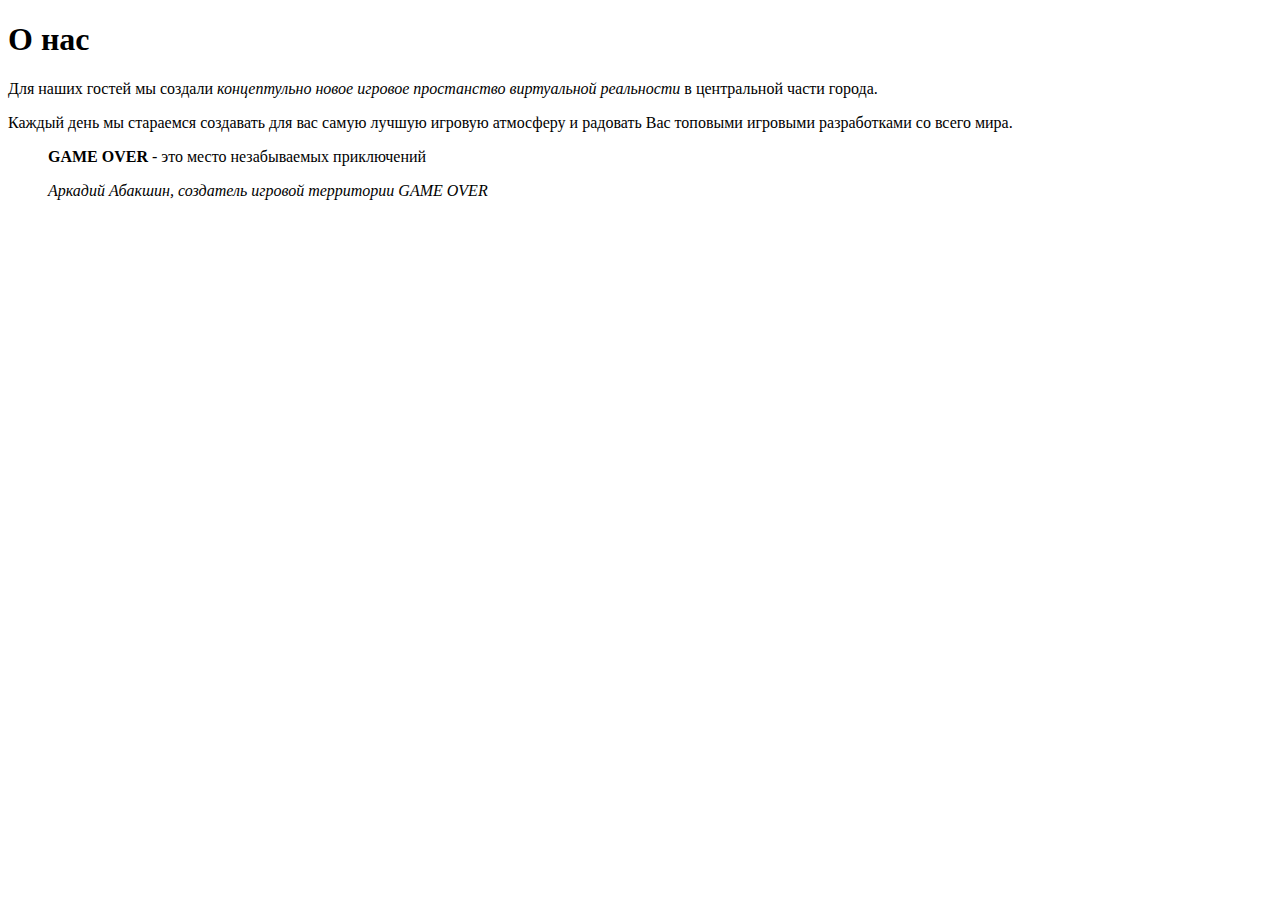
==== index.html @ 4ea8c313 "project" ====
<!DOCTYPE html>
<html lang="en">
<head>
   <meta charset="UTF-8">
   <meta name="viewport" content="width=device-width, initial-scale=1.0">
   <title>Go</title>
</head>
<body>
   <h1>О нас</h1>
   <p>Для наших гостей мы создали <i>концептульно новое игровое простанство виртуальной реальности</i> в центральной части города.</p>
   <p>Каждый день мы стараемся создавать для вас самую лучшую игровую атмосферу и радовать Вас топовыми игровыми разработками со всего мира.</p>
   <blockquote>
      <p><strong>GAME OVER</strong> - это место незабываемых приключений</p>
      <cite>Аркадий Абакшин, создатель игровой территории GAME OVER</cite>
   </blockquote>
   
</body>
</html>
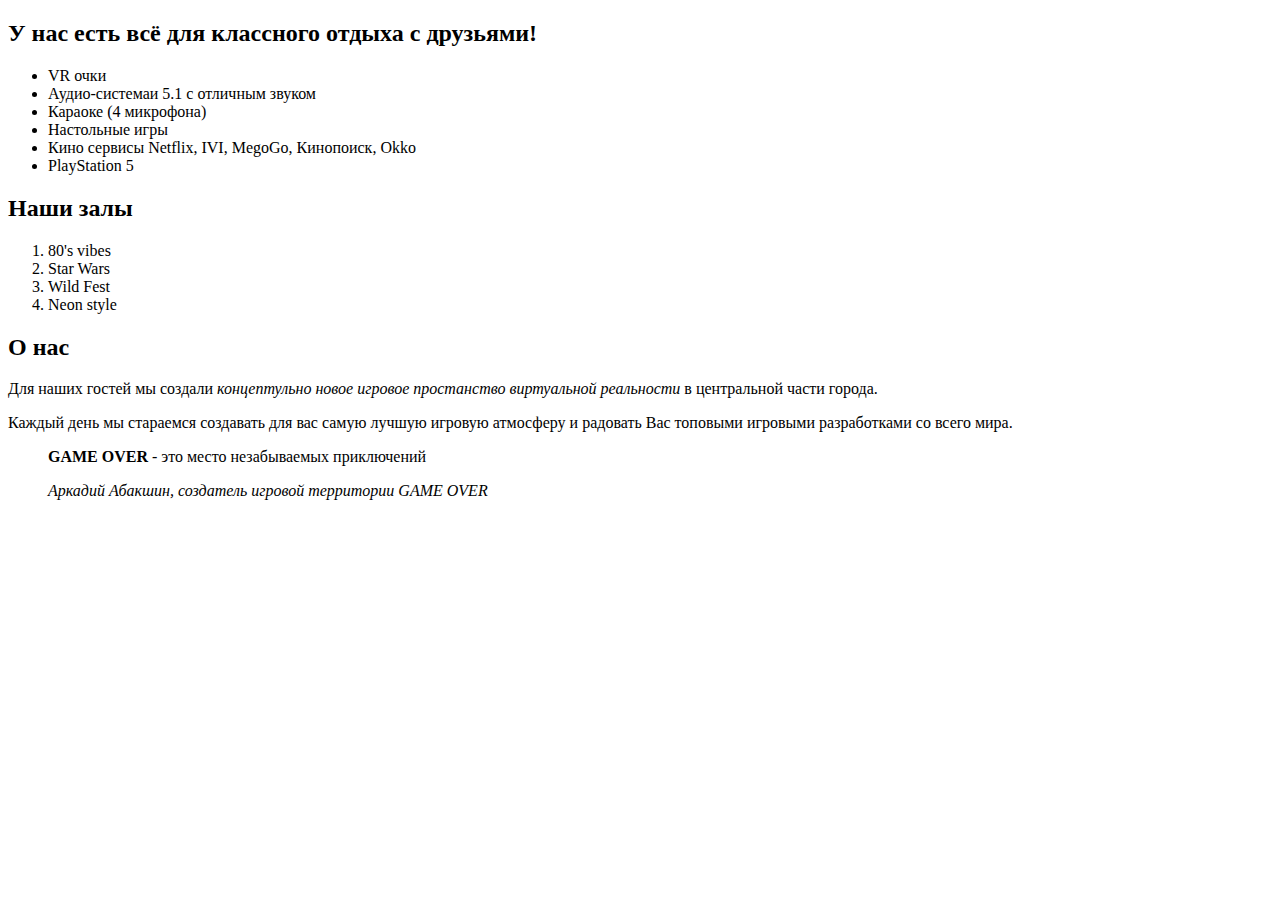
==== commit 110dc7ce: "update" ====
--- a/index.html
+++ b/index.html
@@ -6,7 +6,23 @@
    <title>Go</title>
 </head>
 <body>
-   <h1>О нас</h1>
+   <h2>У нас есть всё для классного отдыха  с друзьями!</h2>
+   <ul>
+      <li>VR очки</li>
+      <li>Аудио-системаи 5.1 с отличным звуком</li>
+      <li>Караоке (4 микрофона)</li>
+      <li>Настольные игры</li>
+      <li>Кино сервисы Netflix, IVI, MegoGo, Кинопоиск, Okko</li>
+      <li>PlayStation 5</li>
+   </ul>
+   <h2>Наши залы</h2>
+   <ol>
+      <li>80's vibes</li>
+      <li>Star Wars</li>
+      <li>Wild Fest</li>
+      <li>Neon style</li>
+   </ol>
+   <h2>О нас</h2>
    <p>Для наших гостей мы создали <i>концептульно новое игровое простанство виртуальной реальности</i> в центральной части города.</p>
    <p>Каждый день мы стараемся создавать для вас самую лучшую игровую атмосферу и радовать Вас топовыми игровыми разработками со всего мира.</p>
    <blockquote>
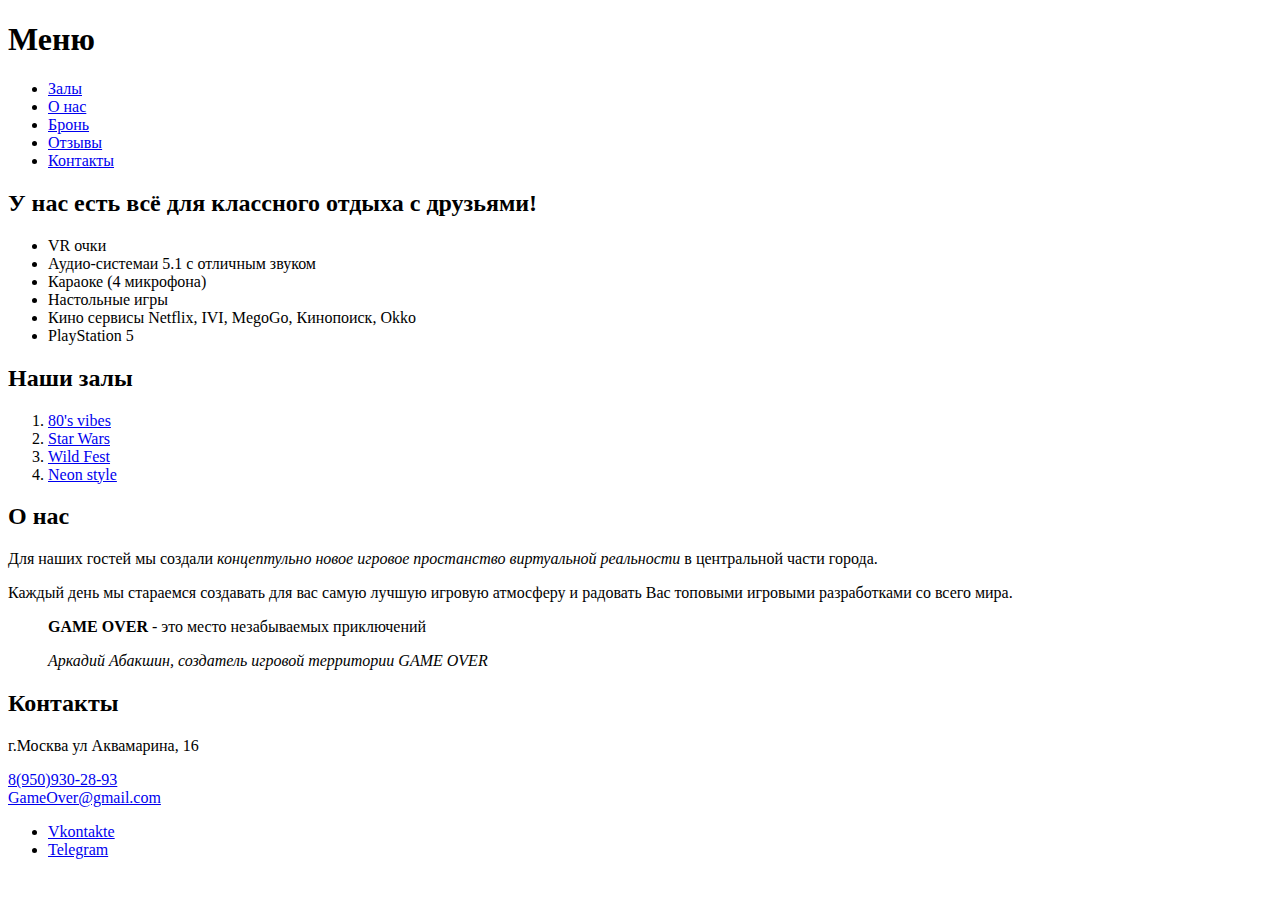
==== commit 79d6cb27: "add new pages" ====
--- a/index.html
+++ b/index.html
@@ -6,6 +6,14 @@
    <title>Go</title>
 </head>
 <body>
+   <h1>Меню</h1>
+   <ul>
+     <li><a href="#halls">Залы</a></li>
+     <li><a href="#about">О нас</a></li>
+     <li><a href="#booking">Бронь</a></li>
+     <li><a href="#reviews">Отзывы</a></li>
+     <li><a href="#contacts">Контакты</a></li>
+   </ul>
    <h2>У нас есть всё для классного отдыха  с друзьями!</h2>
    <ul>
       <li>VR очки</li>
@@ -15,20 +23,28 @@
       <li>Кино сервисы Netflix, IVI, MegoGo, Кинопоиск, Okko</li>
       <li>PlayStation 5</li>
    </ul>
-   <h2>Наши залы</h2>
+   <h2 id="halls">Наши залы</h2>
    <ol>
-      <li>80's vibes</li>
-      <li>Star Wars</li>
-      <li>Wild Fest</li>
-      <li>Neon style</li>
+      <li><a href="/80vibes.html">80's vibes</a></li>
+      <li><a href="/starwars.html">Star Wars</a></li>
+      <li><a href="/wildfest.html">Wild Fest</a></li>
+      <li><a href="/neon.html">Neon style</a></li>
    </ol>
-   <h2>О нас</h2>
+   <h2 id="about">О нас</h2>
    <p>Для наших гостей мы создали <i>концептульно новое игровое простанство виртуальной реальности</i> в центральной части города.</p>
    <p>Каждый день мы стараемся создавать для вас самую лучшую игровую атмосферу и радовать Вас топовыми игровыми разработками со всего мира.</p>
    <blockquote>
       <p><strong>GAME OVER</strong> - это место незабываемых приключений</p>
       <cite>Аркадий Абакшин, создатель игровой территории GAME OVER</cite>
    </blockquote>
-   
+   <h2 id="contacts">Контакты</h2>
+   <p>г.Москва ул Аквамарина, 16</p>
+   <a href="tel:89509302893">8(950)930-28-93</a>
+   <br>
+   <a href="mailto:GameOver@gmail.com">GameOver@gmail.com</a>
+   <ul>
+      <li><a href="https://vk.com/">Vkontakte</a></li>
+      <li><a href="https://web.telegram.org/k/">Telegram</a></li>
+   </ul>
 </body>
 </html>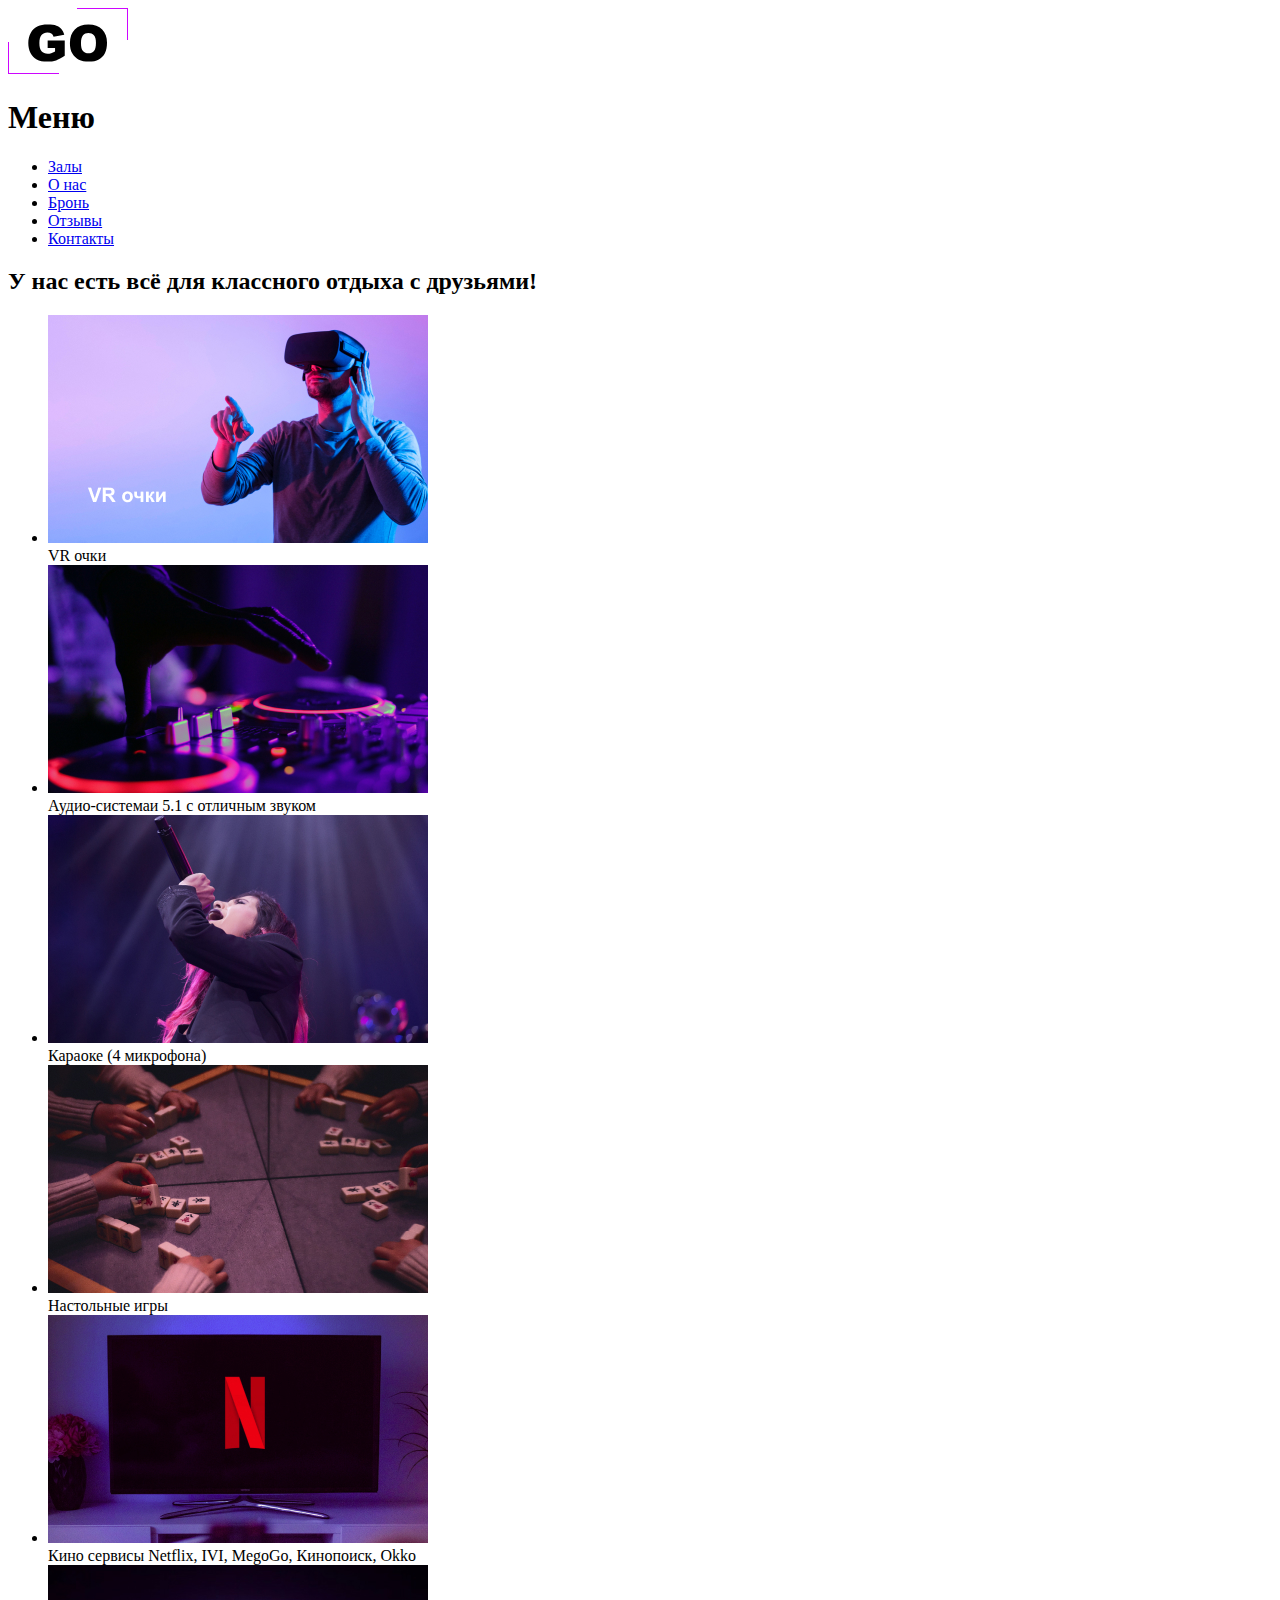
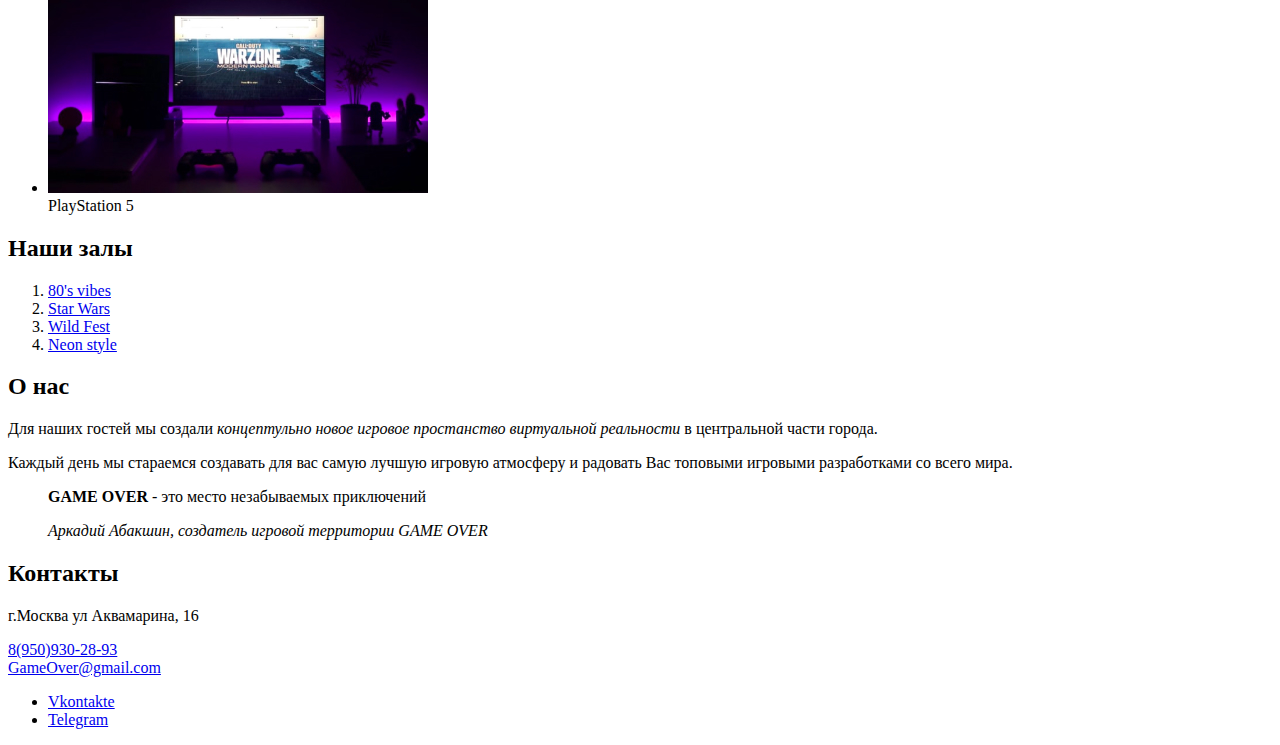
==== commit 2ea4353e: "add images" ====
--- a/index.html
+++ b/index.html
@@ -3,9 +3,12 @@
 <head>
    <meta charset="UTF-8">
    <meta name="viewport" content="width=device-width, initial-scale=1.0">
+   <link rel="icon" type="image/svg+xml" href="assets/images/favicon.svg">
+   <link rel="icon" type="image/png" href="assets/images/favicon.png">
    <title>Go</title>
 </head>
 <body>
+   <img src="./assets/images/logo.svg" alt="GO">
    <h1>Меню</h1>
    <ul>
      <li><a href="#halls">Залы</a></li>
@@ -16,12 +19,30 @@
    </ul>
    <h2>У нас есть всё для классного отдыха  с друзьями!</h2>
    <ul>
-      <li>VR очки</li>
-      <li>Аудио-системаи 5.1 с отличным звуком</li>
-      <li>Караоке (4 микрофона)</li>
-      <li>Настольные игры</li>
-      <li>Кино сервисы Netflix, IVI, MegoGo, Кинопоиск, Okko</li>
-      <li>PlayStation 5</li>
+      <li>
+         <img src="./assets/images/vr.jpg" alt="VR очки"><br>
+         VR очки
+      </li>
+      <li>
+         <img src="./assets/images/audio.jpg" alt="Аудио-системаи"><br>
+         Аудио-системаи 5.1 с отличным звуком
+      </li>
+      <li>
+         <img src="./assets/images/micro.jpg" alt=" Караоке (4 микрофона)"><br>
+         Караоке (4 микрофона)
+      </li>
+      <li>
+         <img src="./assets/images/game.jpg" alt="Настольные игры"><br>
+         Настольные игры
+      </li>
+      <li>
+         <img src="./assets/images/netflix.jpg" alt="Кино сервисы Netflix, IVI, MegoGo, Кинопоиск, Okko"><br>
+         Кино сервисы Netflix, IVI, MegoGo, Кинопоиск, Okko
+      </li>
+      <li>
+         <img src="./assets/images/sony.jpg" alt="PlayStation 5"><br>
+         PlayStation 5
+      </li>
    </ul>
    <h2 id="halls">Наши залы</h2>
    <ol>
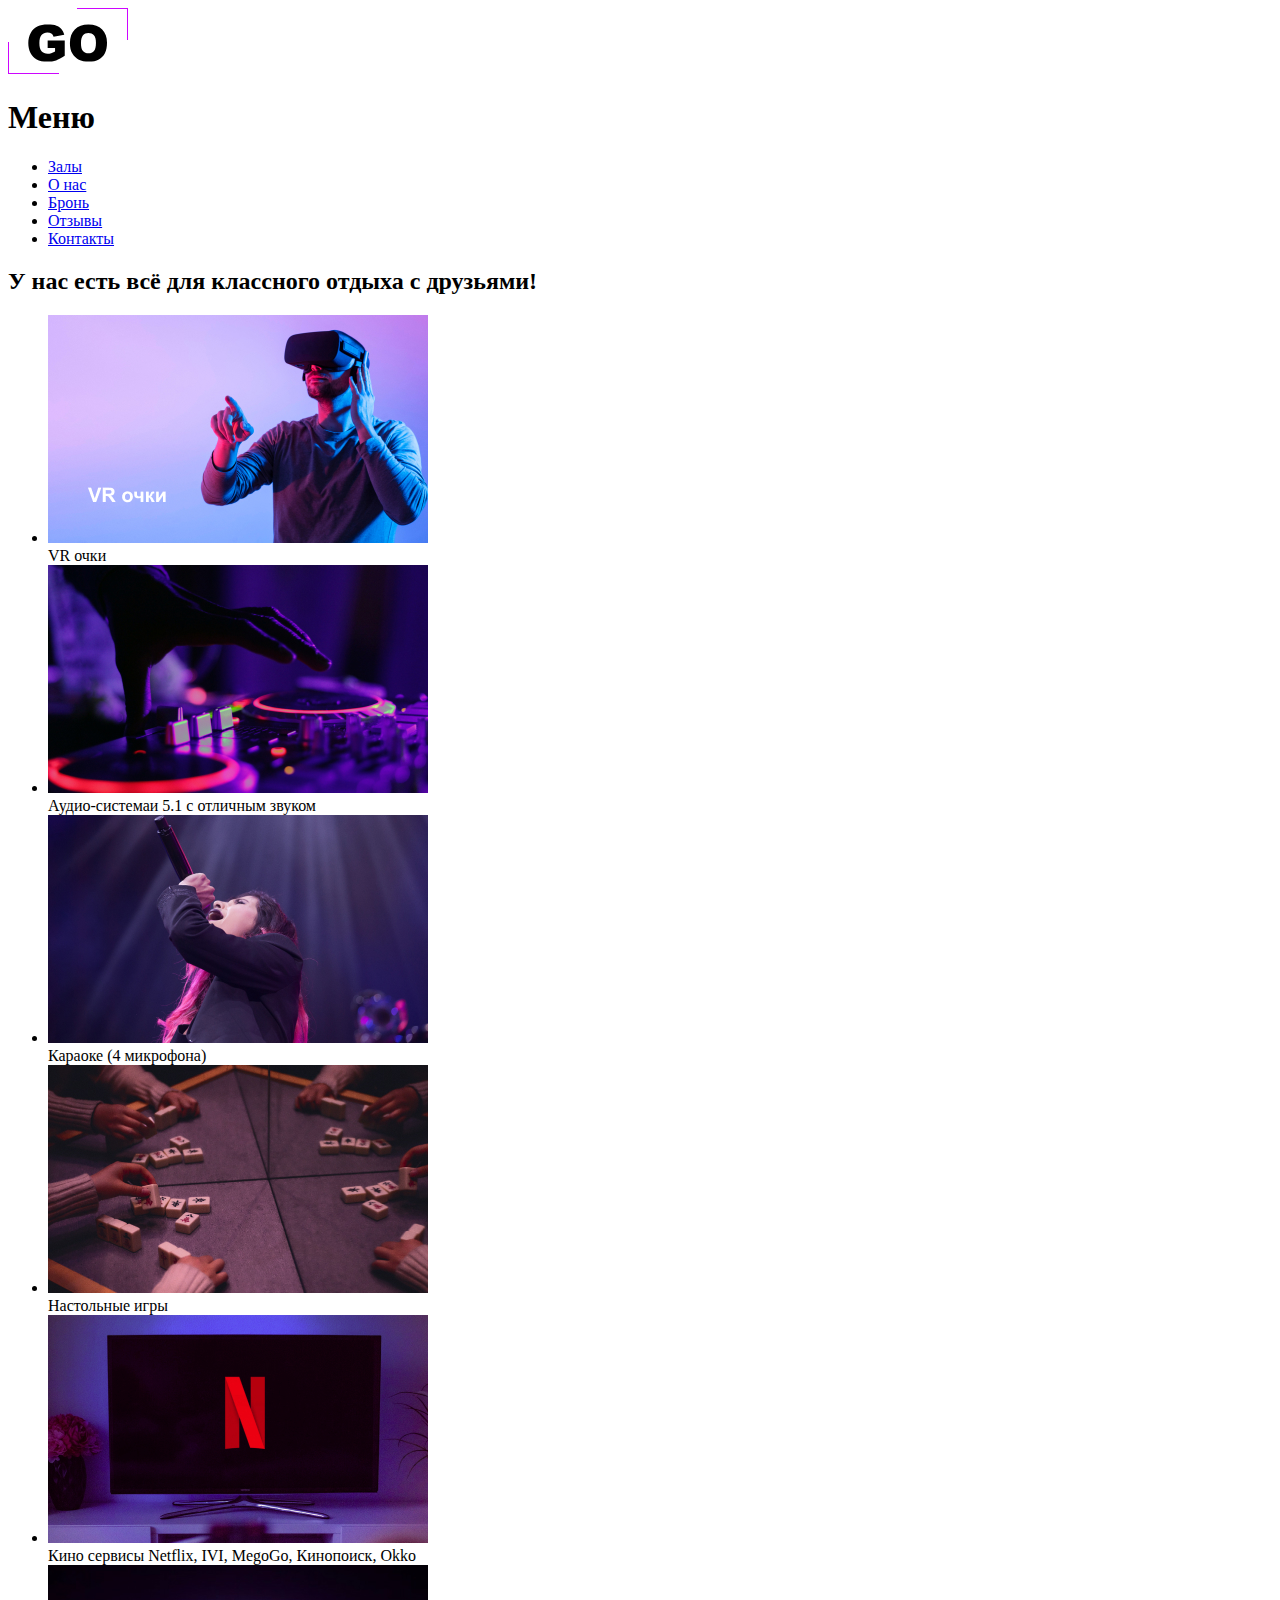
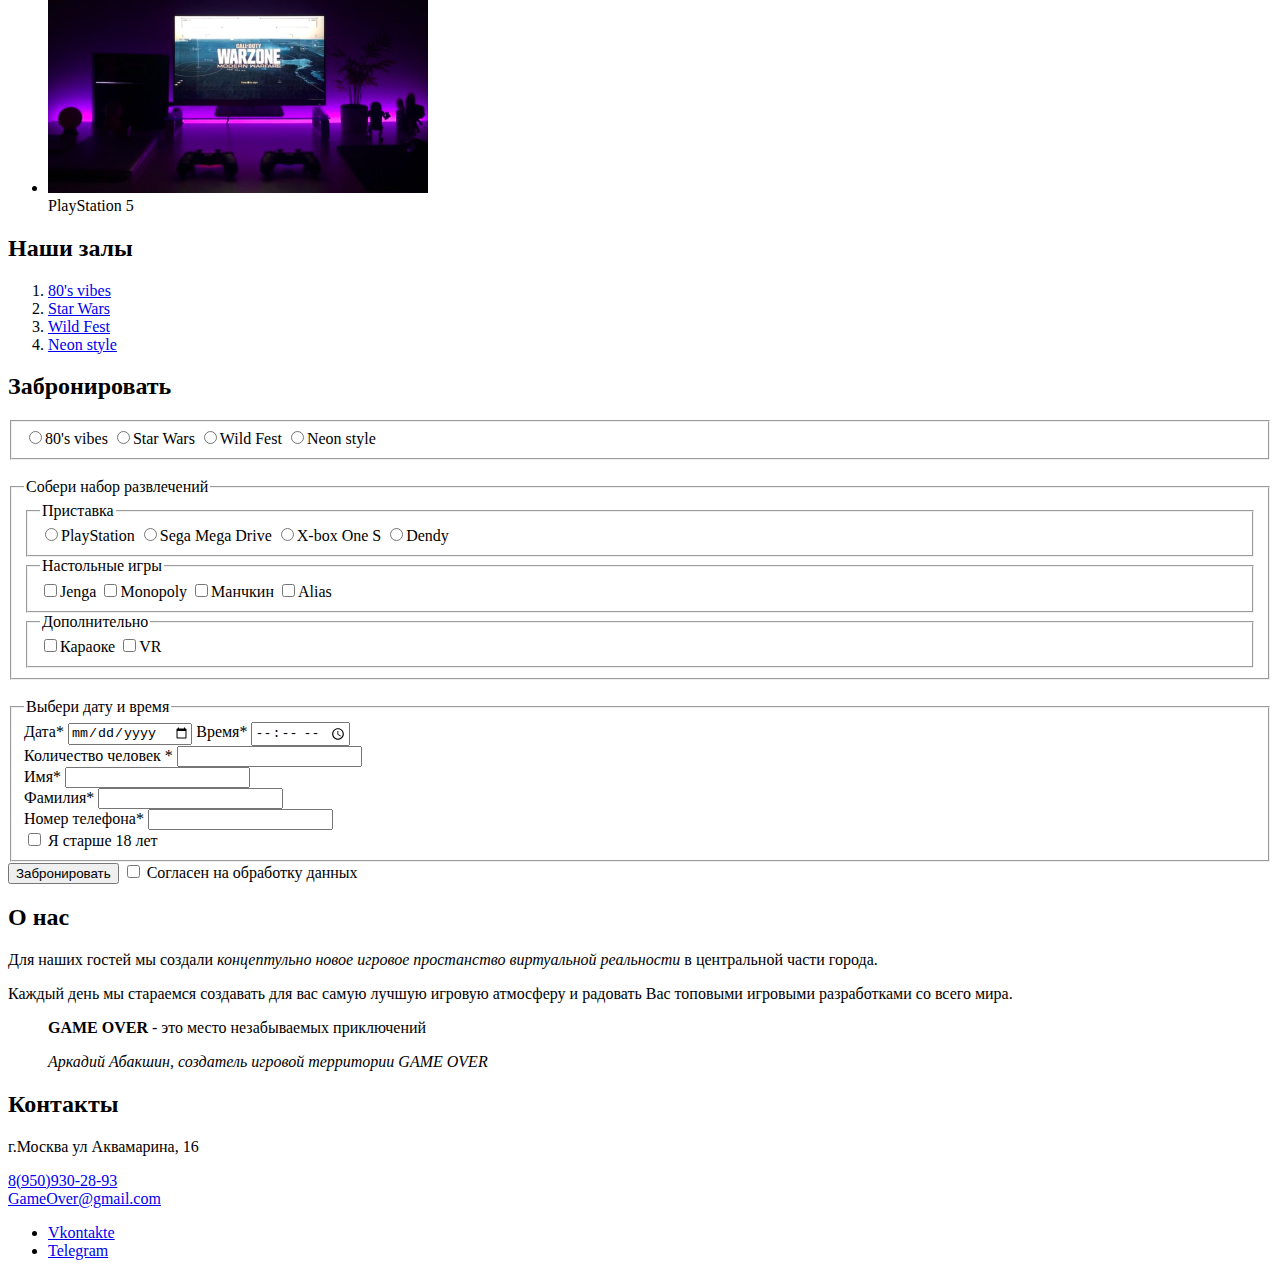
==== commit ad8a1d60: "add form" ====
--- a/index.html
+++ b/index.html
@@ -51,6 +51,83 @@
       <li><a href="/wildfest.html">Wild Fest</a></li>
       <li><a href="/neon.html">Neon style</a></li>
    </ol>
+   <h2>Забронировать</h2>
+   <form method="post" action="https://jsonplaceholder.typicode.com/posts">
+      <fieldset>
+         <label>
+            <input type="radio" name="halls" value="80's vibes">80's vibes
+         </label>
+         <label>
+            <input type="radio" name="halls" value="Star Wars">Star Wars
+         </label>
+         <label>
+            <input type="radio" name="halls" value="Wild Fest">Wild Fest
+         </label>
+         <label>
+            <input type="radio" name="halls" value="Neon style">Neon style
+         </label>
+      </fieldset>
+      <br>
+      <fieldset>
+         <legend>Собери набор развлечений</legend>
+         <fieldset>
+            <legend>Приставка</legend>
+            <label>
+               <input type="radio" name="console" value="PlayStation">PlayStation
+            </label>
+            <label>
+               <input type="radio" name="console" value="Sega Mega Drive">Sega Mega Drive
+            </label>
+            <label>
+               <input type="radio" name="console" value="X-box One S">X-box One S
+            </label>
+            <label>
+               <input type="radio" name="console" value="Dendy">Dendy
+            </label>
+         </fieldset>
+         <fieldset>
+            <legend>Настольные игры</legend>
+            <label>
+               <input type="checkbox" name="boardgame" value="Jenga">Jenga
+            </label>
+            <label>
+               <input type="checkbox" name="boardgame" value="Monopoly">Monopoly
+            </label>
+            <label>
+               <input type="checkbox" name="boardgame" value="Манчкин">Манчкин
+            </label>
+            <label>
+               <input type="checkbox" name="boardgame" value="Alias">Alias
+            </label>
+         </fieldset>
+         <fieldset>
+            <legend>Дополнительно</legend>
+            <label>
+               <input type="checkbox" name="boardgame">Караоке
+            </label>
+            <label>
+               <input type="checkbox" name="boardgame">VR
+            </label>
+         </fieldset>
+      </fieldset>
+      <br>
+      <fieldset>
+         <legend>Выбери дату и время</legend>
+         <label>Дата* <input type="date" name="date" required></label>
+         <label>Время* <input type="time" name="time" required></label>
+         <br>
+         <label>Количество человек * <input type="number" name="kol" required></label>
+         <br>
+         <label>Имя* <input type="text" name="name" required></label>
+         <br>
+         <label>Фамилия* <input type="text" name="lastname" required></label>
+         <br>
+         <label>Номер телефона* <input type="tel" name="phone" required></label>
+         <br>
+         <label><input type="checkbox" name="age"> Я старше 18 лет</label>
+      </fieldset>
+      <button type="submit">Забронировать</button> <label><input type="checkbox" name="accept" required> Согласен на обработку данных</label>
+   </form>
    <h2 id="about">О нас</h2>
    <p>Для наших гостей мы создали <i>концептульно новое игровое простанство виртуальной реальности</i> в центральной части города.</p>
    <p>Каждый день мы стараемся создавать для вас самую лучшую игровую атмосферу и радовать Вас топовыми игровыми разработками со всего мира.</p>
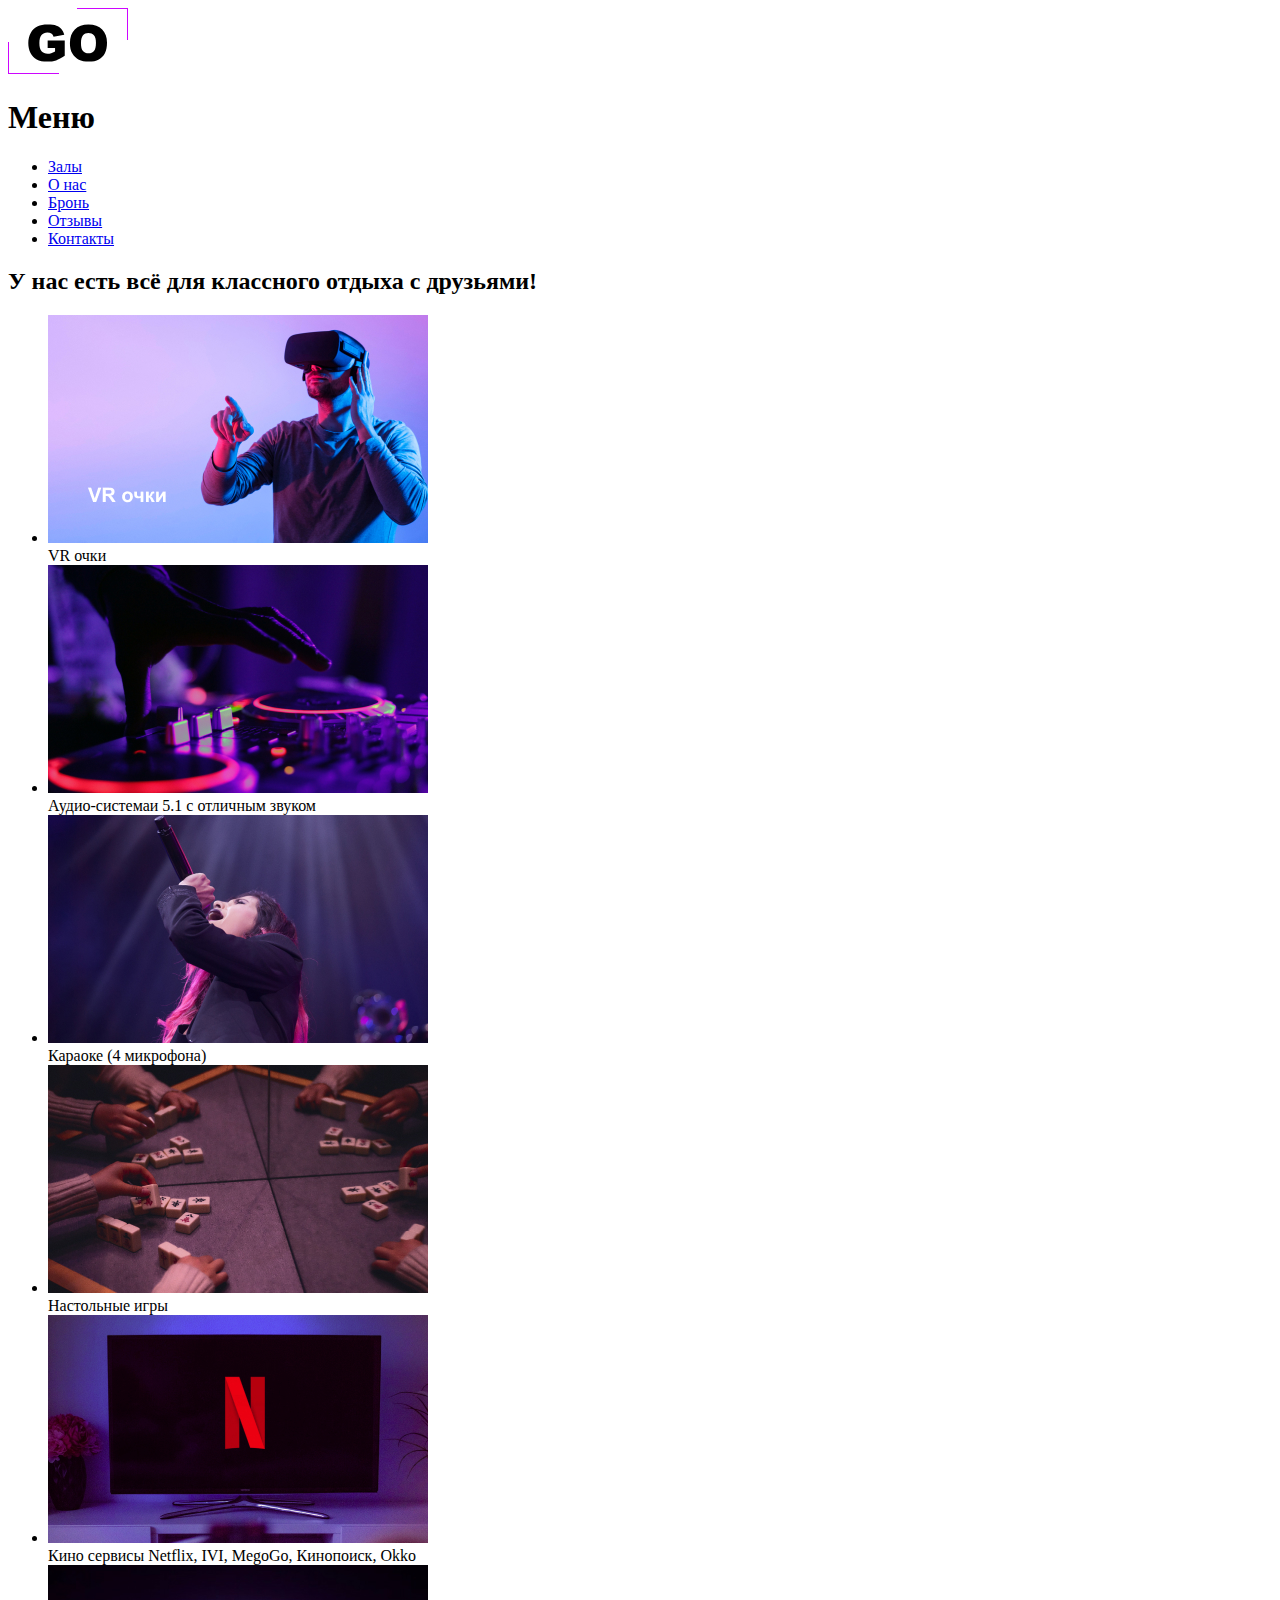
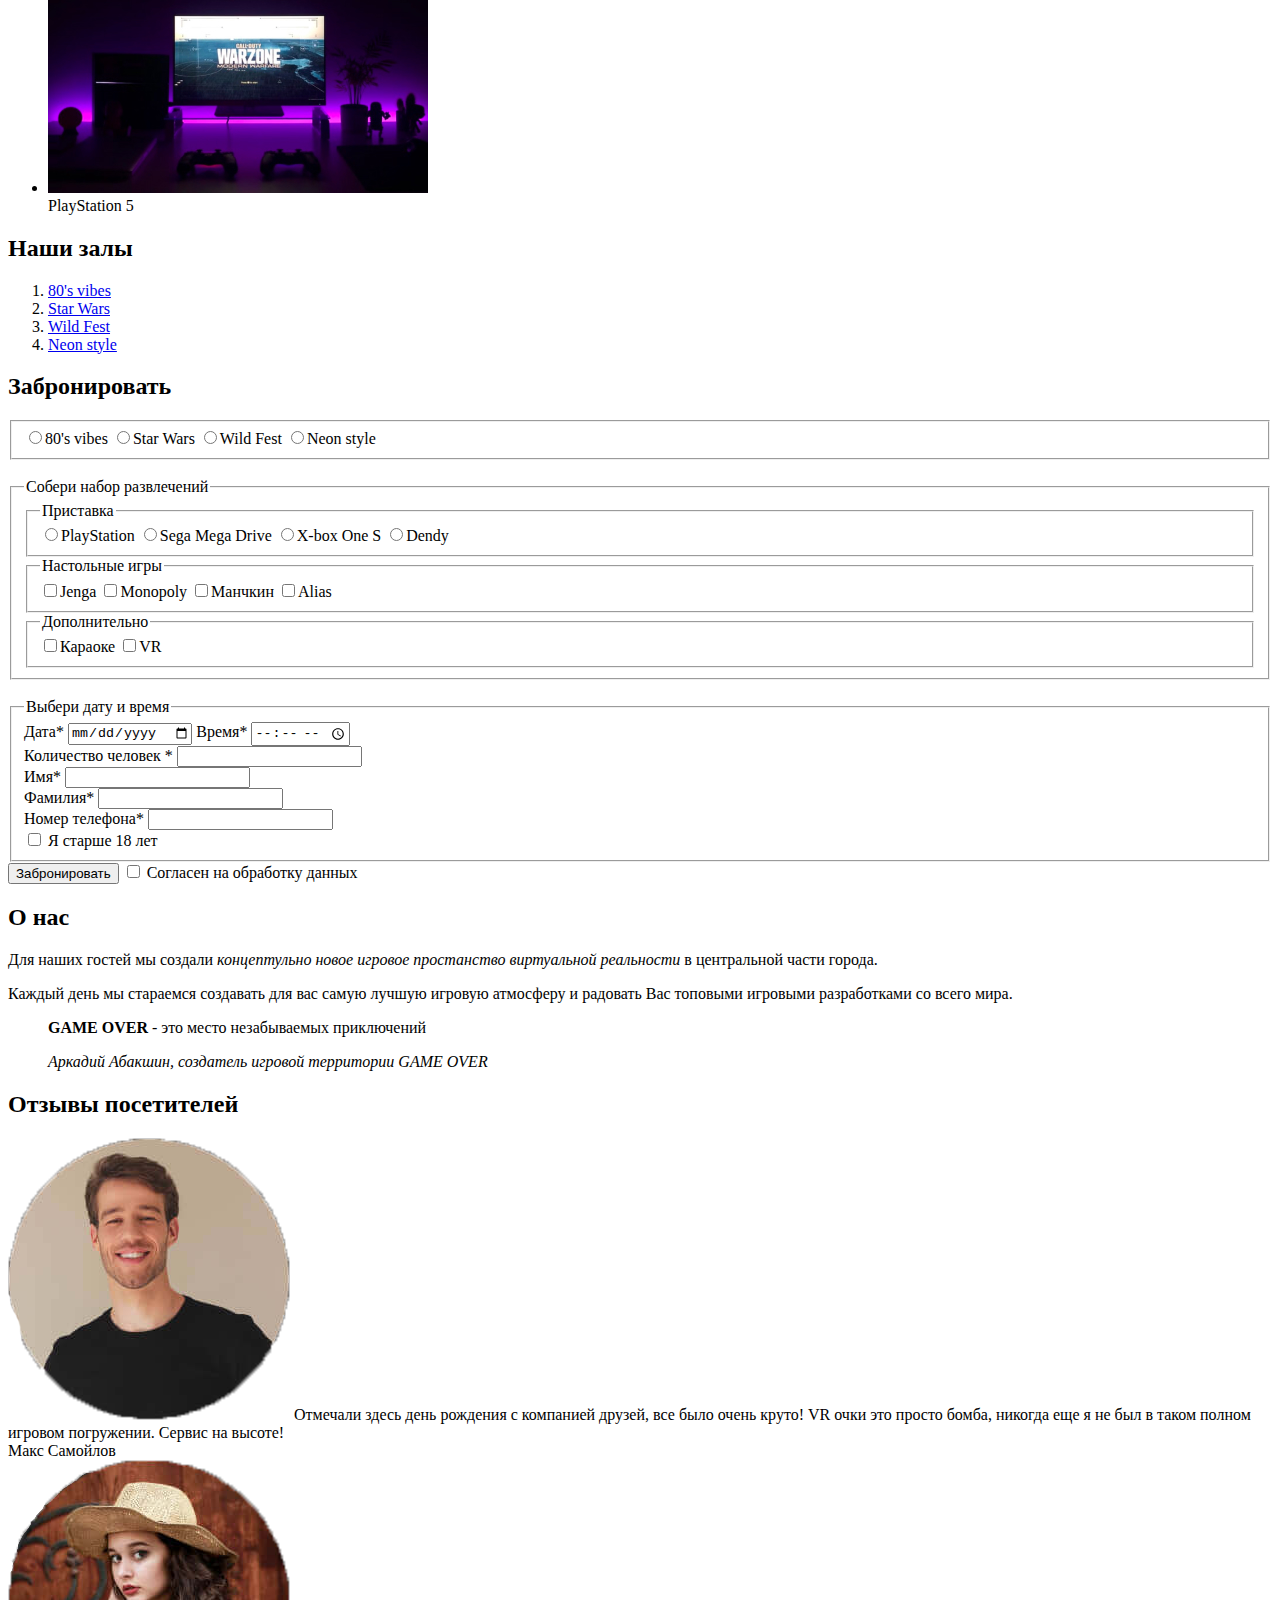
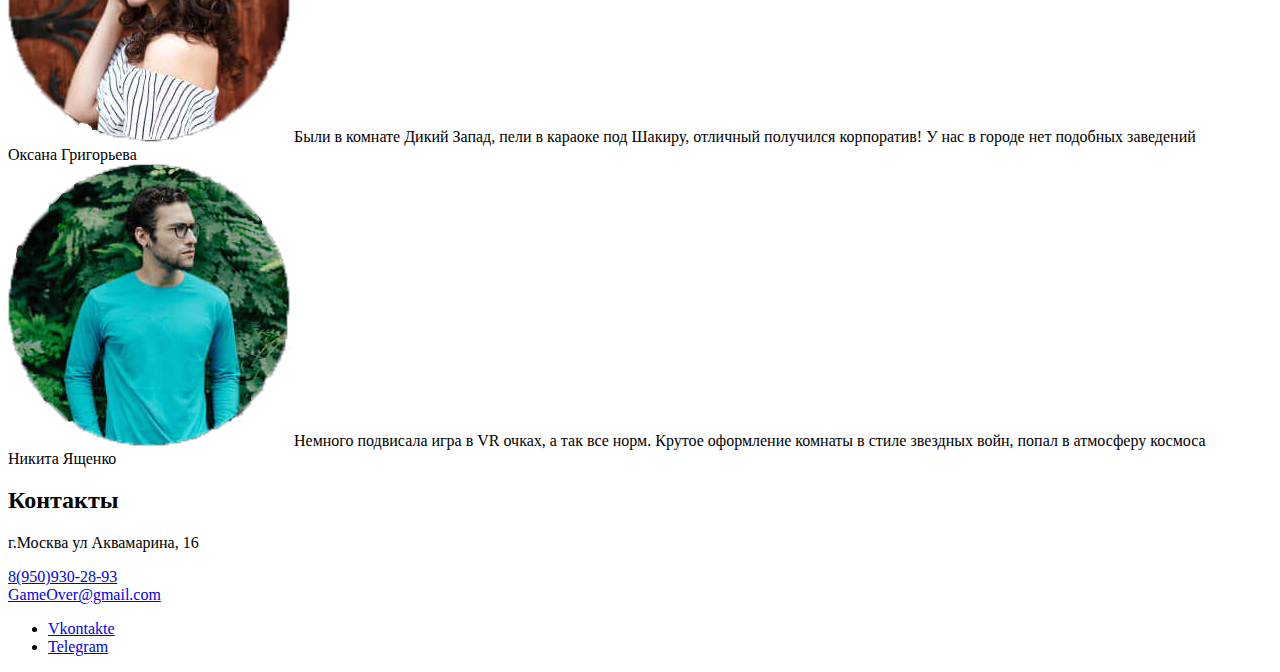
==== commit 76d2ccb9: "add reviews and semantic" ====
--- a/index.html
+++ b/index.html
@@ -8,141 +8,180 @@
    <title>Go</title>
 </head>
 <body>
-   <img src="./assets/images/logo.svg" alt="GO">
-   <h1>Меню</h1>
-   <ul>
-     <li><a href="#halls">Залы</a></li>
-     <li><a href="#about">О нас</a></li>
-     <li><a href="#booking">Бронь</a></li>
-     <li><a href="#reviews">Отзывы</a></li>
-     <li><a href="#contacts">Контакты</a></li>
-   </ul>
-   <h2>У нас есть всё для классного отдыха  с друзьями!</h2>
-   <ul>
-      <li>
-         <img src="./assets/images/vr.jpg" alt="VR очки"><br>
-         VR очки
-      </li>
-      <li>
-         <img src="./assets/images/audio.jpg" alt="Аудио-системаи"><br>
-         Аудио-системаи 5.1 с отличным звуком
-      </li>
-      <li>
-         <img src="./assets/images/micro.jpg" alt=" Караоке (4 микрофона)"><br>
-         Караоке (4 микрофона)
-      </li>
-      <li>
-         <img src="./assets/images/game.jpg" alt="Настольные игры"><br>
-         Настольные игры
-      </li>
-      <li>
-         <img src="./assets/images/netflix.jpg" alt="Кино сервисы Netflix, IVI, MegoGo, Кинопоиск, Okko"><br>
-         Кино сервисы Netflix, IVI, MegoGo, Кинопоиск, Okko
-      </li>
-      <li>
-         <img src="./assets/images/sony.jpg" alt="PlayStation 5"><br>
-         PlayStation 5
-      </li>
-   </ul>
-   <h2 id="halls">Наши залы</h2>
-   <ol>
-      <li><a href="/80vibes.html">80's vibes</a></li>
-      <li><a href="/starwars.html">Star Wars</a></li>
-      <li><a href="/wildfest.html">Wild Fest</a></li>
-      <li><a href="/neon.html">Neon style</a></li>
-   </ol>
-   <h2>Забронировать</h2>
-   <form method="post" action="https://jsonplaceholder.typicode.com/posts">
-      <fieldset>
-         <label>
-            <input type="radio" name="halls" value="80's vibes">80's vibes
-         </label>
-         <label>
-            <input type="radio" name="halls" value="Star Wars">Star Wars
-         </label>
-         <label>
-            <input type="radio" name="halls" value="Wild Fest">Wild Fest
-         </label>
-         <label>
-            <input type="radio" name="halls" value="Neon style">Neon style
-         </label>
-      </fieldset>
-      <br>
-      <fieldset>
-         <legend>Собери набор развлечений</legend>
+   <header>
+      <img src="./assets/images/logo.svg" alt="GO">
+      <h1>Меню</h1>
+      <nav>
+         <ul>
+            <li><a href="#halls">Залы</a></li>
+            <li><a href="#about">О нас</a></li>
+            <li><a href="#booking">Бронь</a></li>
+            <li><a href="#reviews">Отзывы</a></li>
+            <li><a href="#contacts">Контакты</a></li>
+         </ul>
+      </nav>
+   </header>
+   
+   <section>
+      <h2>У нас есть всё для классного отдыха  с друзьями!</h2>
+      <ul>
+         <li>
+            <img src="./assets/images/vr.jpg" alt="VR очки"><br>
+            VR очки
+         </li>
+         <li>
+            <img src="./assets/images/audio.jpg" alt="Аудио-системаи"><br>
+            Аудио-системаи 5.1 с отличным звуком
+         </li>
+         <li>
+            <img src="./assets/images/micro.jpg" alt=" Караоке (4 микрофона)"><br>
+            Караоке (4 микрофона)
+         </li>
+         <li>
+            <img src="./assets/images/game.jpg" alt="Настольные игры"><br>
+            Настольные игры
+         </li>
+         <li>
+            <img src="./assets/images/netflix.jpg" alt="Кино сервисы Netflix, IVI, MegoGo, Кинопоиск, Okko"><br>
+            Кино сервисы Netflix, IVI, MegoGo, Кинопоиск, Okko
+         </li>
+         <li>
+            <img src="./assets/images/sony.jpg" alt="PlayStation 5"><br>
+            PlayStation 5
+         </li>
+      </ul>
+   </section>
+
+   <section id="halls">
+      <h2>Наши залы</h2>
+      <ol>
+         <li><a href="/80vibes.html">80's vibes</a></li>
+         <li><a href="/starwars.html">Star Wars</a></li>
+         <li><a href="/wildfest.html">Wild Fest</a></li>
+         <li><a href="/neon.html">Neon style</a></li>
+      </ol>
+   </section>
+
+   <section id="booking">
+      <h2>Забронировать</h2>
+      <form method="post" action="https://jsonplaceholder.typicode.com/posts">
          <fieldset>
-            <legend>Приставка</legend>
             <label>
-               <input type="radio" name="console" value="PlayStation">PlayStation
+               <input type="radio" name="halls" value="80's vibes">80's vibes
             </label>
             <label>
-               <input type="radio" name="console" value="Sega Mega Drive">Sega Mega Drive
+               <input type="radio" name="halls" value="Star Wars">Star Wars
             </label>
             <label>
-               <input type="radio" name="console" value="X-box One S">X-box One S
+               <input type="radio" name="halls" value="Wild Fest">Wild Fest
             </label>
             <label>
-               <input type="radio" name="console" value="Dendy">Dendy
+               <input type="radio" name="halls" value="Neon style">Neon style
             </label>
          </fieldset>
+         <br>
          <fieldset>
-            <legend>Настольные игры</legend>
-            <label>
-               <input type="checkbox" name="boardgame" value="Jenga">Jenga
-            </label>
-            <label>
-               <input type="checkbox" name="boardgame" value="Monopoly">Monopoly
-            </label>
-            <label>
-               <input type="checkbox" name="boardgame" value="Манчкин">Манчкин
-            </label>
-            <label>
-               <input type="checkbox" name="boardgame" value="Alias">Alias
-            </label>
+            <legend>Собери набор развлечений</legend>
+            <fieldset>
+               <legend>Приставка</legend>
+               <label>
+                  <input type="radio" name="console" value="PlayStation">PlayStation
+               </label>
+               <label>
+                  <input type="radio" name="console" value="Sega Mega Drive">Sega Mega Drive
+               </label>
+               <label>
+                  <input type="radio" name="console" value="X-box One S">X-box One S
+               </label>
+               <label>
+                  <input type="radio" name="console" value="Dendy">Dendy
+               </label>
+            </fieldset>
+            <fieldset>
+               <legend>Настольные игры</legend>
+               <label>
+                  <input type="checkbox" name="boardgame" value="Jenga">Jenga
+               </label>
+               <label>
+                  <input type="checkbox" name="boardgame" value="Monopoly">Monopoly
+               </label>
+               <label>
+                  <input type="checkbox" name="boardgame" value="Манчкин">Манчкин
+               </label>
+               <label>
+                  <input type="checkbox" name="boardgame" value="Alias">Alias
+               </label>
+            </fieldset>
+            <fieldset>
+               <legend>Дополнительно</legend>
+               <label>
+                  <input type="checkbox" name="boardgame">Караоке
+               </label>
+               <label>
+                  <input type="checkbox" name="boardgame">VR
+               </label>
+            </fieldset>
          </fieldset>
+         <br>
          <fieldset>
-            <legend>Дополнительно</legend>
-            <label>
-               <input type="checkbox" name="boardgame">Караоке
-            </label>
-            <label>
-               <input type="checkbox" name="boardgame">VR
-            </label>
+            <legend>Выбери дату и время</legend>
+            <label>Дата* <input type="date" name="date" required></label>
+            <label>Время* <input type="time" name="time" required></label>
+            <br>
+            <label>Количество человек * <input type="number" name="kol" required></label>
+            <br>
+            <label>Имя* <input type="text" name="name" required></label>
+            <br>
+            <label>Фамилия* <input type="text" name="lastname" required></label>
+            <br>            
+            <label>Номер телефона* <input type="tel" name="phone" required></label>
+            <br>
+            <label><input type="checkbox" name="age"> Я старше 18 лет</label>
          </fieldset>
-      </fieldset>
+         <button type="submit">Забронировать</button> <label><input type="checkbox" name="accept" required> Согласен на обработку данных</label>
+      </form>
+   </section>
+
+   <section id="about">
+      <h2>О нас</h2>
+      <p>Для наших гостей мы создали <i>концептульно новое игровое простанство виртуальной реальности</i> в центральной части города.</p>
+      <p>Каждый день мы стараемся создавать для вас самую лучшую игровую атмосферу и радовать Вас топовыми игровыми разработками со всего мира.</p>
+      <blockquote>
+         <p><strong>GAME OVER</strong> - это место незабываемых приключений</p>
+         <cite>Аркадий Абакшин, создатель игровой территории GAME OVER</cite>
+      </blockquote>
+   </section>
+   
+   <section id="reviews">
+      <h2>Отзывы посетителей</h2>
+      <div>
+            <img src="./assets/images/reviews/review1.png" alt="Фото посетителя">  Отмечали здесь день рождения с компанией друзей, все было очень круто! VR очки это просто бомба, никогда еще я не был в таком полном игровом погружении. Сервис на высоте!
+            <br>
+            Макс Самойлов
+           
+      </div>
+      <div>
+        <img src="./assets/images/reviews/review2.png" alt="Фото посетителя"> Были в комнате Дикий Запад, пели в караоке под Шакиру, отличный получился корпоратив! У нас в городе нет подобных заведений
+            <br>
+            Оксана Григорьева
+      </div>
+      <div>
+          <img src="./assets/images/reviews/review3.png" alt="Фото посетителя"> Немного подвисала игра в VR очках, а так все норм. Крутое оформление комнаты в стиле звездных войн, попал в атмосферу космоса
+            <br>
+            Никита Ященко
+      </div>
+   </section>
+
+   <footer>
+      <h2 id="contacts">Контакты</h2>
+      <p>г.Москва ул Аквамарина, 16</p>
+      <a href="tel:89509302893">8(950)930-28-93</a>
       <br>
-      <fieldset>
-         <legend>Выбери дату и время</legend>
-         <label>Дата* <input type="date" name="date" required></label>
-         <label>Время* <input type="time" name="time" required></label>
-         <br>
-         <label>Количество человек * <input type="number" name="kol" required></label>
-         <br>
-         <label>Имя* <input type="text" name="name" required></label>
-         <br>
-         <label>Фамилия* <input type="text" name="lastname" required></label>
-         <br>
-         <label>Номер телефона* <input type="tel" name="phone" required></label>
-         <br>
-         <label><input type="checkbox" name="age"> Я старше 18 лет</label>
-      </fieldset>
-      <button type="submit">Забронировать</button> <label><input type="checkbox" name="accept" required> Согласен на обработку данных</label>
-   </form>
-   <h2 id="about">О нас</h2>
-   <p>Для наших гостей мы создали <i>концептульно новое игровое простанство виртуальной реальности</i> в центральной части города.</p>
-   <p>Каждый день мы стараемся создавать для вас самую лучшую игровую атмосферу и радовать Вас топовыми игровыми разработками со всего мира.</p>
-   <blockquote>
-      <p><strong>GAME OVER</strong> - это место незабываемых приключений</p>
-      <cite>Аркадий Абакшин, создатель игровой территории GAME OVER</cite>
-   </blockquote>
-   <h2 id="contacts">Контакты</h2>
-   <p>г.Москва ул Аквамарина, 16</p>
-   <a href="tel:89509302893">8(950)930-28-93</a>
-   <br>
-   <a href="mailto:GameOver@gmail.com">GameOver@gmail.com</a>
-   <ul>
-      <li><a href="https://vk.com/">Vkontakte</a></li>
-      <li><a href="https://web.telegram.org/k/">Telegram</a></li>
-   </ul>
+      <a href="mailto:GameOver@gmail.com">GameOver@gmail.com</a>
+      <ul>
+         <li><a href="https://vk.com/">Vkontakte</a></li>
+         <li><a href="https://web.telegram.org/k/">Telegram</a></li>
+      </ul>
+   </footer>
 </body>
 </html>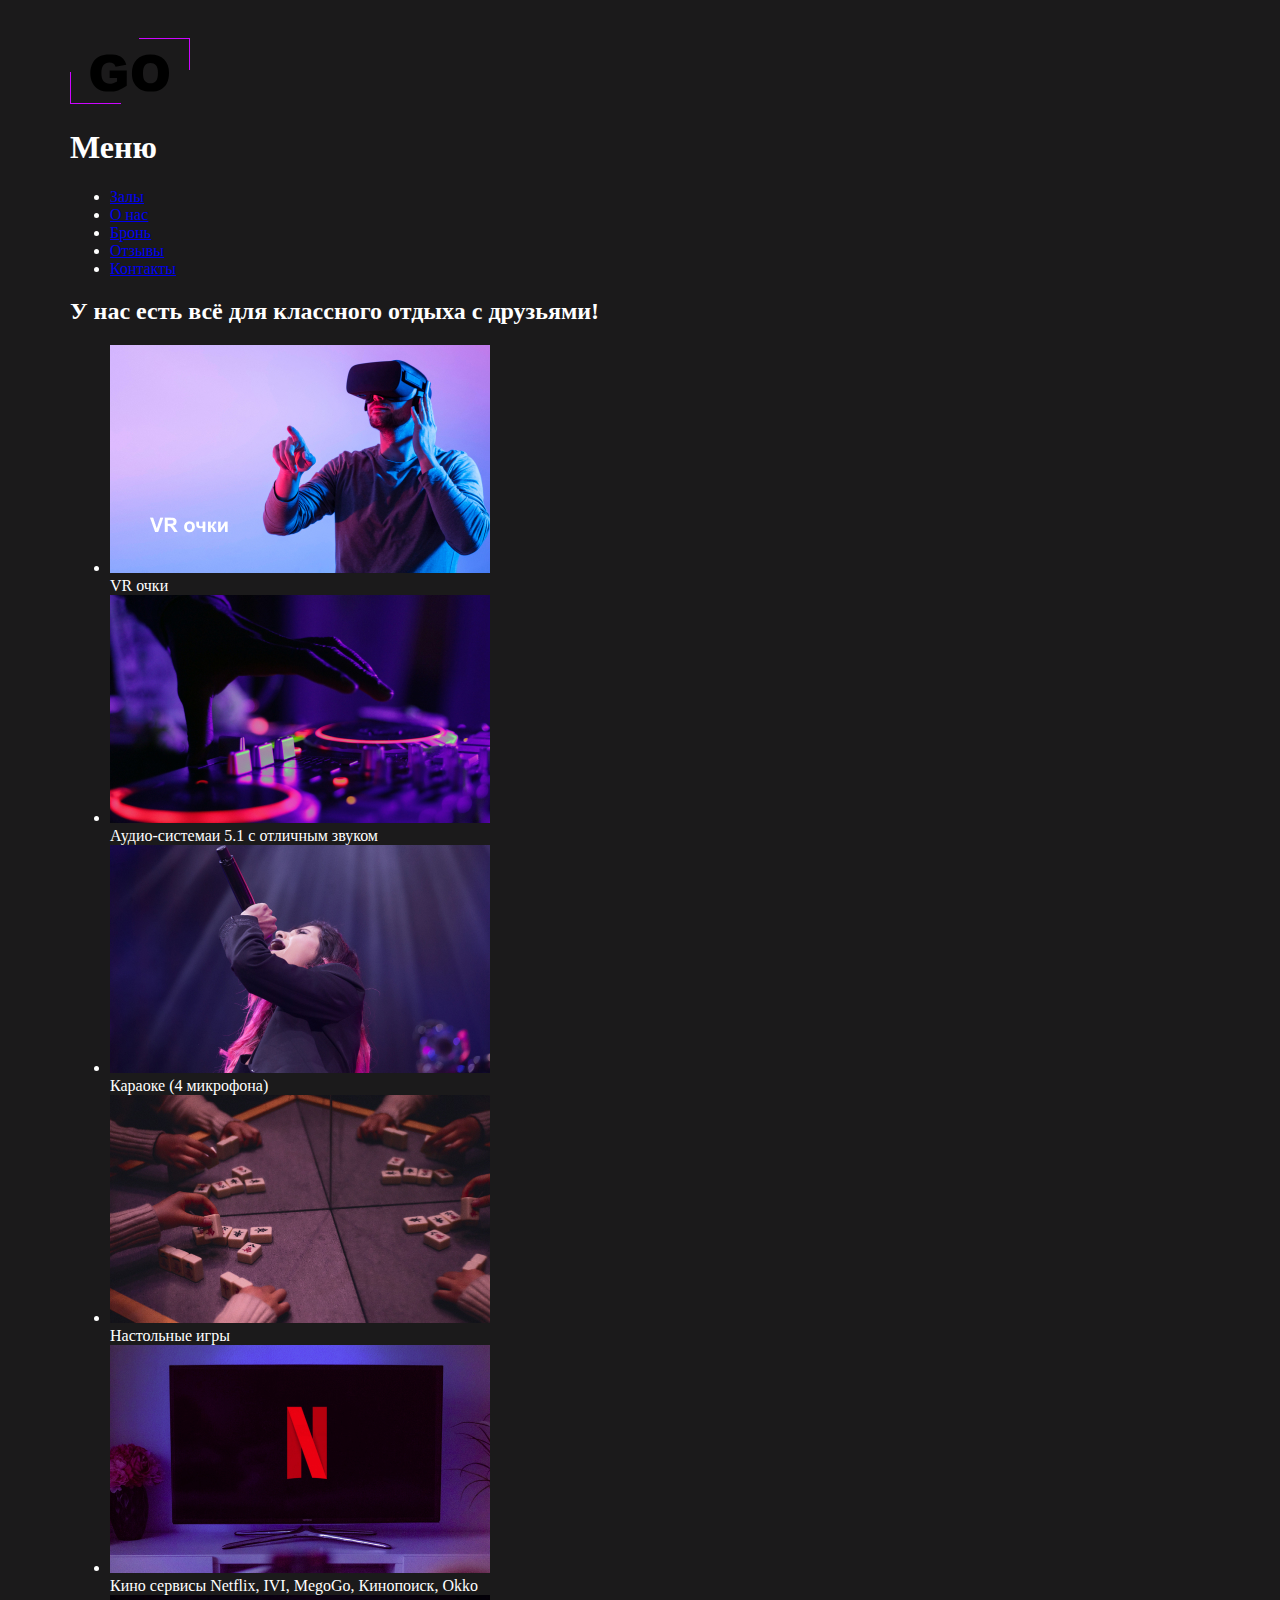
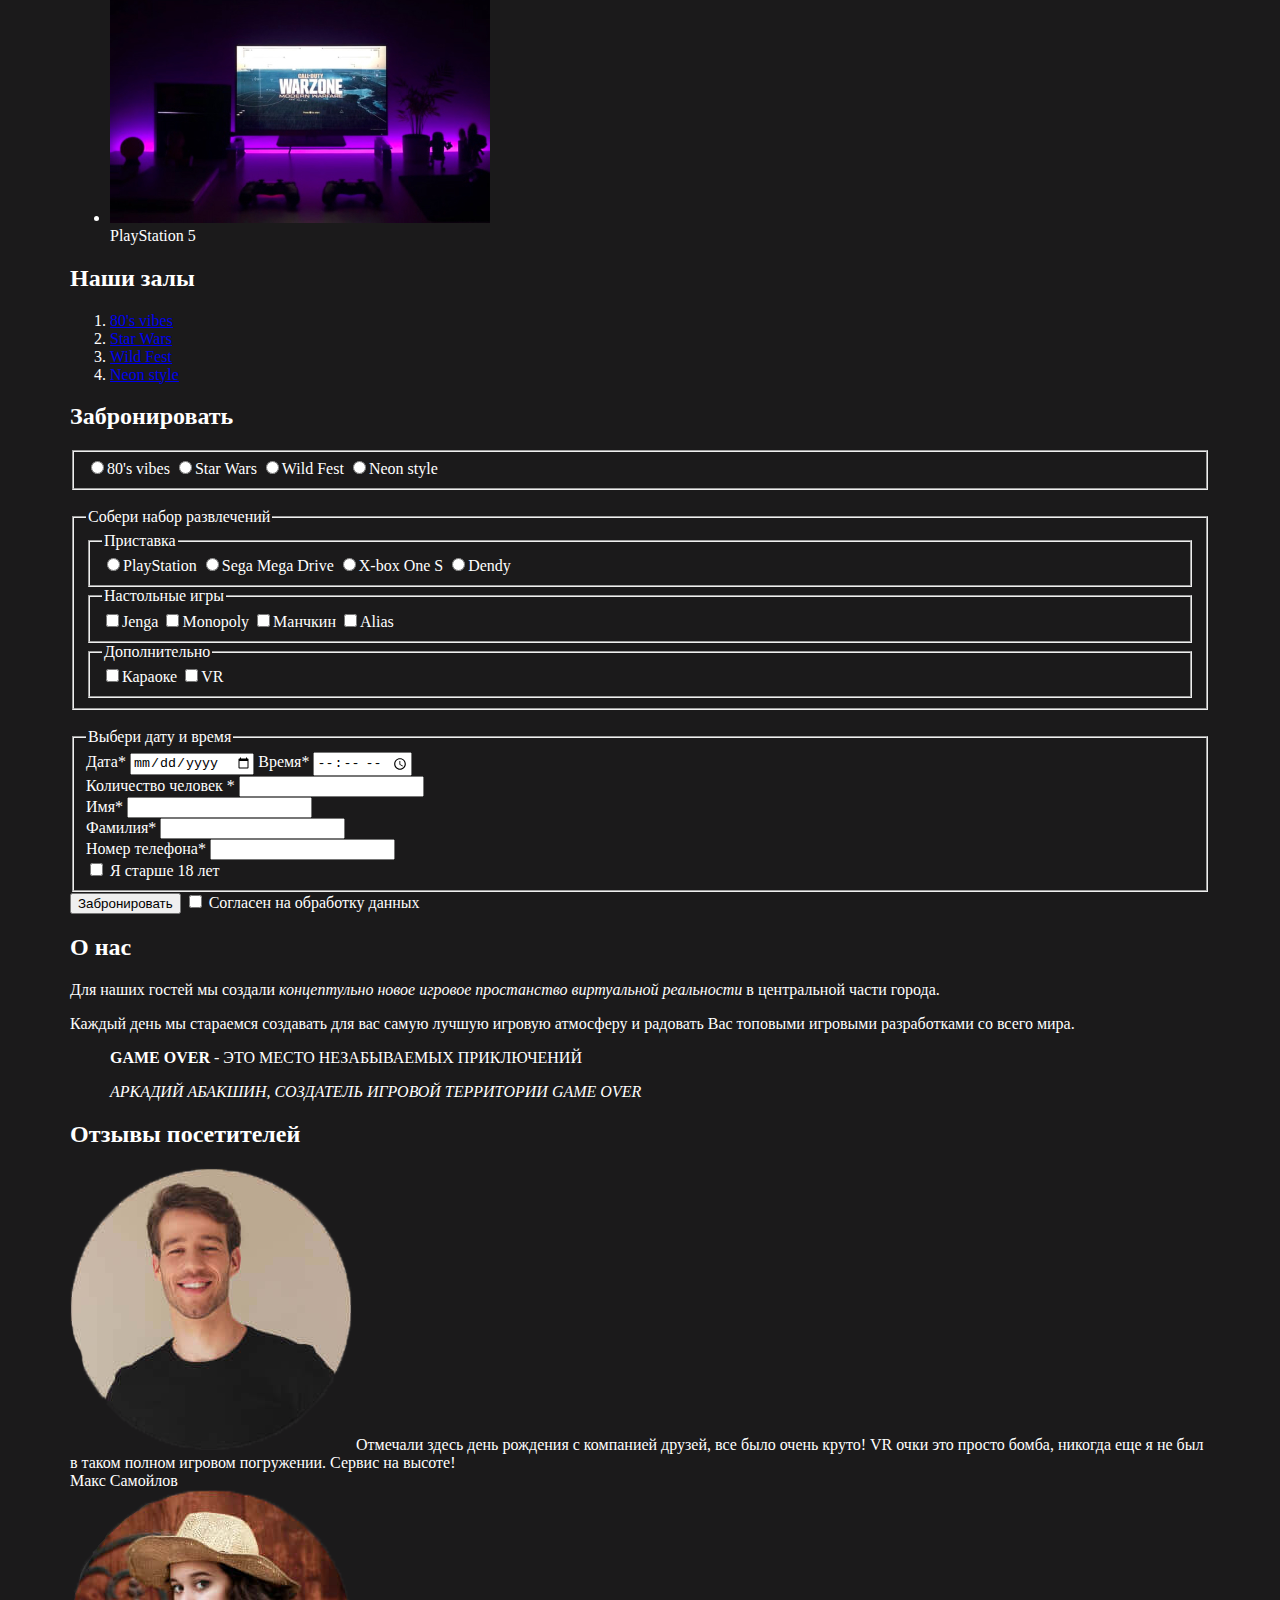
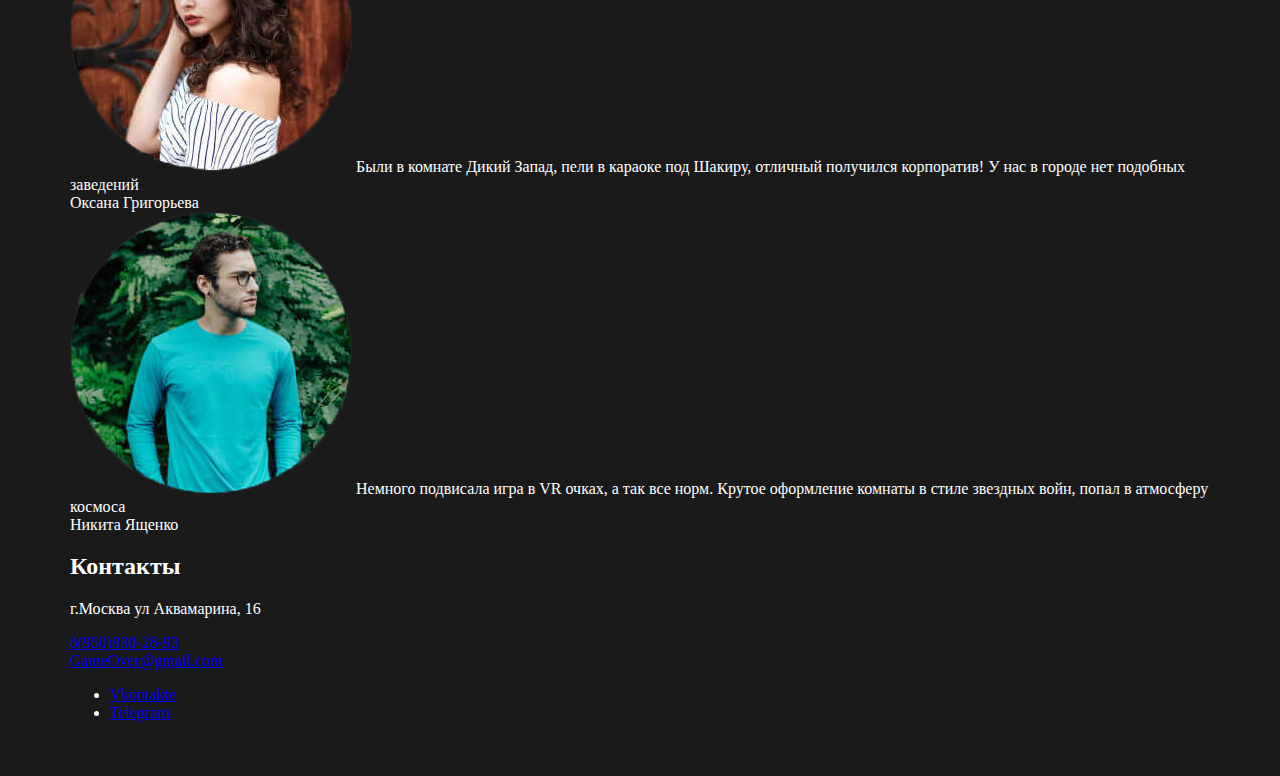
==== commit f1aa79c6: "add styles" ====
--- a/index.html
+++ b/index.html
@@ -5,183 +5,186 @@
    <meta name="viewport" content="width=device-width, initial-scale=1.0">
    <link rel="icon" type="image/svg+xml" href="assets/images/favicon.svg">
    <link rel="icon" type="image/png" href="assets/images/favicon.png">
+   <link rel="stylesheet" href="style.css">
    <title>Go</title>
 </head>
 <body>
-   <header>
-      <img src="./assets/images/logo.svg" alt="GO">
-      <h1>Меню</h1>
-      <nav>
+   <div class="wrapper">
+      <header>
+         <img src="./assets/images/logo.svg" alt="GO">
+         <h1>Меню</h1>
+         <nav>
+            <ul>
+               <li><a href="#halls">Залы</a></li>
+               <li><a href="#about">О нас</a></li>
+               <li><a href="#booking">Бронь</a></li>
+               <li><a href="#reviews">Отзывы</a></li>
+               <li><a href="#contacts">Контакты</a></li>
+            </ul>
+         </nav>
+      </header>
+      
+      <section>
+         <h2>У нас есть всё для классного отдыха  с друзьями!</h2>
          <ul>
-            <li><a href="#halls">Залы</a></li>
-            <li><a href="#about">О нас</a></li>
-            <li><a href="#booking">Бронь</a></li>
-            <li><a href="#reviews">Отзывы</a></li>
-            <li><a href="#contacts">Контакты</a></li>
+            <li>
+               <img src="./assets/images/vr.jpg" alt="VR очки"><br>
+               VR очки
+            </li>
+            <li>
+               <img src="./assets/images/audio.jpg" alt="Аудио-системаи"><br>
+               Аудио-системаи 5.1 с отличным звуком
+            </li>
+            <li>
+               <img src="./assets/images/micro.jpg" alt=" Караоке (4 микрофона)"><br>
+               Караоке (4 микрофона)
+            </li>
+            <li>
+               <img src="./assets/images/game.jpg" alt="Настольные игры"><br>
+               Настольные игры
+            </li>
+            <li>
+               <img src="./assets/images/netflix.jpg" alt="Кино сервисы Netflix, IVI, MegoGo, Кинопоиск, Okko"><br>
+               Кино сервисы Netflix, IVI, MegoGo, Кинопоиск, Okko
+            </li>
+            <li>
+               <img src="./assets/images/sony.jpg" alt="PlayStation 5"><br>
+               PlayStation 5
+            </li>
          </ul>
-      </nav>
-   </header>
-   
-   <section>
-      <h2>У нас есть всё для классного отдыха  с друзьями!</h2>
-      <ul>
-         <li>
-            <img src="./assets/images/vr.jpg" alt="VR очки"><br>
-            VR очки
-         </li>
-         <li>
-            <img src="./assets/images/audio.jpg" alt="Аудио-системаи"><br>
-            Аудио-системаи 5.1 с отличным звуком
-         </li>
-         <li>
-            <img src="./assets/images/micro.jpg" alt=" Караоке (4 микрофона)"><br>
-            Караоке (4 микрофона)
-         </li>
-         <li>
-            <img src="./assets/images/game.jpg" alt="Настольные игры"><br>
-            Настольные игры
-         </li>
-         <li>
-            <img src="./assets/images/netflix.jpg" alt="Кино сервисы Netflix, IVI, MegoGo, Кинопоиск, Okko"><br>
-            Кино сервисы Netflix, IVI, MegoGo, Кинопоиск, Okko
-         </li>
-         <li>
-            <img src="./assets/images/sony.jpg" alt="PlayStation 5"><br>
-            PlayStation 5
-         </li>
-      </ul>
-   </section>
+      </section>
 
-   <section id="halls">
-      <h2>Наши залы</h2>
-      <ol>
-         <li><a href="/80vibes.html">80's vibes</a></li>
-         <li><a href="/starwars.html">Star Wars</a></li>
-         <li><a href="/wildfest.html">Wild Fest</a></li>
-         <li><a href="/neon.html">Neon style</a></li>
-      </ol>
-   </section>
+      <section id="halls">
+         <h2>Наши залы</h2>
+         <ol>
+            <li><a href="/80vibes.html">80's vibes</a></li>
+            <li><a href="/starwars.html">Star Wars</a></li>
+            <li><a href="/wildfest.html">Wild Fest</a></li>
+            <li><a href="/neon.html">Neon style</a></li>
+         </ol>
+      </section>
 
-   <section id="booking">
-      <h2>Забронировать</h2>
-      <form method="post" action="https://jsonplaceholder.typicode.com/posts">
-         <fieldset>
-            <label>
-               <input type="radio" name="halls" value="80's vibes">80's vibes
-            </label>
-            <label>
-               <input type="radio" name="halls" value="Star Wars">Star Wars
-            </label>
-            <label>
-               <input type="radio" name="halls" value="Wild Fest">Wild Fest
-            </label>
-            <label>
-               <input type="radio" name="halls" value="Neon style">Neon style
-            </label>
-         </fieldset>
-         <br>
-         <fieldset>
-            <legend>Собери набор развлечений</legend>
+      <section id="booking">
+         <h2>Забронировать</h2>
+         <form method="post" action="https://jsonplaceholder.typicode.com/posts">
             <fieldset>
-               <legend>Приставка</legend>
                <label>
-                  <input type="radio" name="console" value="PlayStation">PlayStation
+                  <input type="radio" name="halls" value="80's vibes">80's vibes
                </label>
                <label>
-                  <input type="radio" name="console" value="Sega Mega Drive">Sega Mega Drive
+                  <input type="radio" name="halls" value="Star Wars">Star Wars
                </label>
                <label>
-                  <input type="radio" name="console" value="X-box One S">X-box One S
+                  <input type="radio" name="halls" value="Wild Fest">Wild Fest
                </label>
                <label>
-                  <input type="radio" name="console" value="Dendy">Dendy
+                  <input type="radio" name="halls" value="Neon style">Neon style
                </label>
             </fieldset>
+            <br>
             <fieldset>
-               <legend>Настольные игры</legend>
-               <label>
-                  <input type="checkbox" name="boardgame" value="Jenga">Jenga
-               </label>
-               <label>
-                  <input type="checkbox" name="boardgame" value="Monopoly">Monopoly
-               </label>
-               <label>
-                  <input type="checkbox" name="boardgame" value="Манчкин">Манчкин
-               </label>
-               <label>
-                  <input type="checkbox" name="boardgame" value="Alias">Alias
-               </label>
+               <legend>Собери набор развлечений</legend>
+               <fieldset>
+                  <legend>Приставка</legend>
+                  <label>
+                     <input type="radio" name="console" value="PlayStation">PlayStation
+                  </label>
+                  <label>
+                     <input type="radio" name="console" value="Sega Mega Drive">Sega Mega Drive
+                  </label>
+                  <label>
+                     <input type="radio" name="console" value="X-box One S">X-box One S
+                  </label>
+                  <label>
+                     <input type="radio" name="console" value="Dendy">Dendy
+                  </label>
+               </fieldset>
+               <fieldset>
+                  <legend>Настольные игры</legend>
+                  <label>
+                     <input type="checkbox" name="boardgame" value="Jenga">Jenga
+                  </label>
+                  <label>
+                     <input type="checkbox" name="boardgame" value="Monopoly">Monopoly
+                  </label>
+                  <label>
+                     <input type="checkbox" name="boardgame" value="Манчкин">Манчкин
+                  </label>
+                  <label>
+                     <input type="checkbox" name="boardgame" value="Alias">Alias
+                  </label>
+               </fieldset>
+               <fieldset>
+                  <legend>Дополнительно</legend>
+                  <label>
+                     <input type="checkbox" name="boardgame">Караоке
+                  </label>
+                  <label>
+                     <input type="checkbox" name="boardgame">VR
+                  </label>
+               </fieldset>
             </fieldset>
+            <br>
             <fieldset>
-               <legend>Дополнительно</legend>
-               <label>
-                  <input type="checkbox" name="boardgame">Караоке
-               </label>
-               <label>
-                  <input type="checkbox" name="boardgame">VR
-               </label>
+               <legend>Выбери дату и время</legend>
+               <label>Дата* <input type="date" name="date" required></label>
+               <label>Время* <input type="time" name="time" required></label>
+               <br>
+               <label>Количество человек * <input type="number" name="kol" required></label>
+               <br>
+               <label>Имя* <input type="text" name="name" required></label>
+               <br>
+               <label>Фамилия* <input type="text" name="lastname" required></label>
+               <br>            
+               <label>Номер телефона* <input type="tel" name="phone" required></label>
+               <br>
+               <label><input type="checkbox" name="age"> Я старше 18 лет</label>
             </fieldset>
-         </fieldset>
+            <button type="submit">Забронировать</button> <label><input type="checkbox" name="accept" required> Согласен на обработку данных</label>
+         </form>
+      </section>
+
+      <section id="about">
+         <h2>О нас</h2>
+         <p>Для наших гостей мы создали <i>концептульно новое игровое простанство виртуальной реальности</i> в центральной части города.</p>
+         <p>Каждый день мы стараемся создавать для вас самую лучшую игровую атмосферу и радовать Вас топовыми игровыми разработками со всего мира.</p>
+         <blockquote>
+            <p><strong>GAME OVER</strong> - это место незабываемых приключений</p>
+            <cite>Аркадий Абакшин, создатель игровой территории GAME OVER</cite>
+         </blockquote>
+      </section>
+      
+      <section id="reviews">
+         <h2>Отзывы посетителей</h2>
+         <div>
+               <img src="./assets/images/reviews/review1.png" alt="Фото посетителя">  Отмечали здесь день рождения с компанией друзей, все было очень круто! VR очки это просто бомба, никогда еще я не был в таком полном игровом погружении. Сервис на высоте!
+               <br>
+               Макс Самойлов
+            
+         </div>
+         <div>
+         <img src="./assets/images/reviews/review2.png" alt="Фото посетителя"> Были в комнате Дикий Запад, пели в караоке под Шакиру, отличный получился корпоратив! У нас в городе нет подобных заведений
+               <br>
+               Оксана Григорьева
+         </div>
+         <div>
+            <img src="./assets/images/reviews/review3.png" alt="Фото посетителя"> Немного подвисала игра в VR очках, а так все норм. Крутое оформление комнаты в стиле звездных войн, попал в атмосферу космоса
+               <br>
+               Никита Ященко
+         </div>
+      </section>
+
+      <footer>
+         <h2 id="contacts">Контакты</h2>
+         <p>г.Москва ул Аквамарина, 16</p>
+         <a href="tel:89509302893">8(950)930-28-93</a>
          <br>
-         <fieldset>
-            <legend>Выбери дату и время</legend>
-            <label>Дата* <input type="date" name="date" required></label>
-            <label>Время* <input type="time" name="time" required></label>
-            <br>
-            <label>Количество человек * <input type="number" name="kol" required></label>
-            <br>
-            <label>Имя* <input type="text" name="name" required></label>
-            <br>
-            <label>Фамилия* <input type="text" name="lastname" required></label>
-            <br>            
-            <label>Номер телефона* <input type="tel" name="phone" required></label>
-            <br>
-            <label><input type="checkbox" name="age"> Я старше 18 лет</label>
-         </fieldset>
-         <button type="submit">Забронировать</button> <label><input type="checkbox" name="accept" required> Согласен на обработку данных</label>
-      </form>
-   </section>
-
-   <section id="about">
-      <h2>О нас</h2>
-      <p>Для наших гостей мы создали <i>концептульно новое игровое простанство виртуальной реальности</i> в центральной части города.</p>
-      <p>Каждый день мы стараемся создавать для вас самую лучшую игровую атмосферу и радовать Вас топовыми игровыми разработками со всего мира.</p>
-      <blockquote>
-         <p><strong>GAME OVER</strong> - это место незабываемых приключений</p>
-         <cite>Аркадий Абакшин, создатель игровой территории GAME OVER</cite>
-      </blockquote>
-   </section>
-   
-   <section id="reviews">
-      <h2>Отзывы посетителей</h2>
-      <div>
-            <img src="./assets/images/reviews/review1.png" alt="Фото посетителя">  Отмечали здесь день рождения с компанией друзей, все было очень круто! VR очки это просто бомба, никогда еще я не был в таком полном игровом погружении. Сервис на высоте!
-            <br>
-            Макс Самойлов
-           
-      </div>
-      <div>
-        <img src="./assets/images/reviews/review2.png" alt="Фото посетителя"> Были в комнате Дикий Запад, пели в караоке под Шакиру, отличный получился корпоратив! У нас в городе нет подобных заведений
-            <br>
-            Оксана Григорьева
-      </div>
-      <div>
-          <img src="./assets/images/reviews/review3.png" alt="Фото посетителя"> Немного подвисала игра в VR очках, а так все норм. Крутое оформление комнаты в стиле звездных войн, попал в атмосферу космоса
-            <br>
-            Никита Ященко
-      </div>
-   </section>
-
-   <footer>
-      <h2 id="contacts">Контакты</h2>
-      <p>г.Москва ул Аквамарина, 16</p>
-      <a href="tel:89509302893">8(950)930-28-93</a>
-      <br>
-      <a href="mailto:GameOver@gmail.com">GameOver@gmail.com</a>
-      <ul>
-         <li><a href="https://vk.com/">Vkontakte</a></li>
-         <li><a href="https://web.telegram.org/k/">Telegram</a></li>
-      </ul>
-   </footer>
+         <a href="mailto:GameOver@gmail.com">GameOver@gmail.com</a>
+         <ul>
+            <li><a href="https://vk.com/">Vkontakte</a></li>
+            <li><a href="https://web.telegram.org/k/">Telegram</a></li>
+         </ul>
+      </footer>
+   </div>
 </body>
 </html>--- a/style.css
+++ b/style.css
@@ -0,0 +1,18 @@
+* {
+  box-sizing: border-box;
+}
+
+body {
+   background-color: #1B1A1B;
+   color: #FFFFFF;
+}
+
+blockquote {
+   text-transform: uppercase;
+}
+
+.wrapper {
+   width: 1200px;
+   padding: 30px;
+   margin: 0 auto;
+}